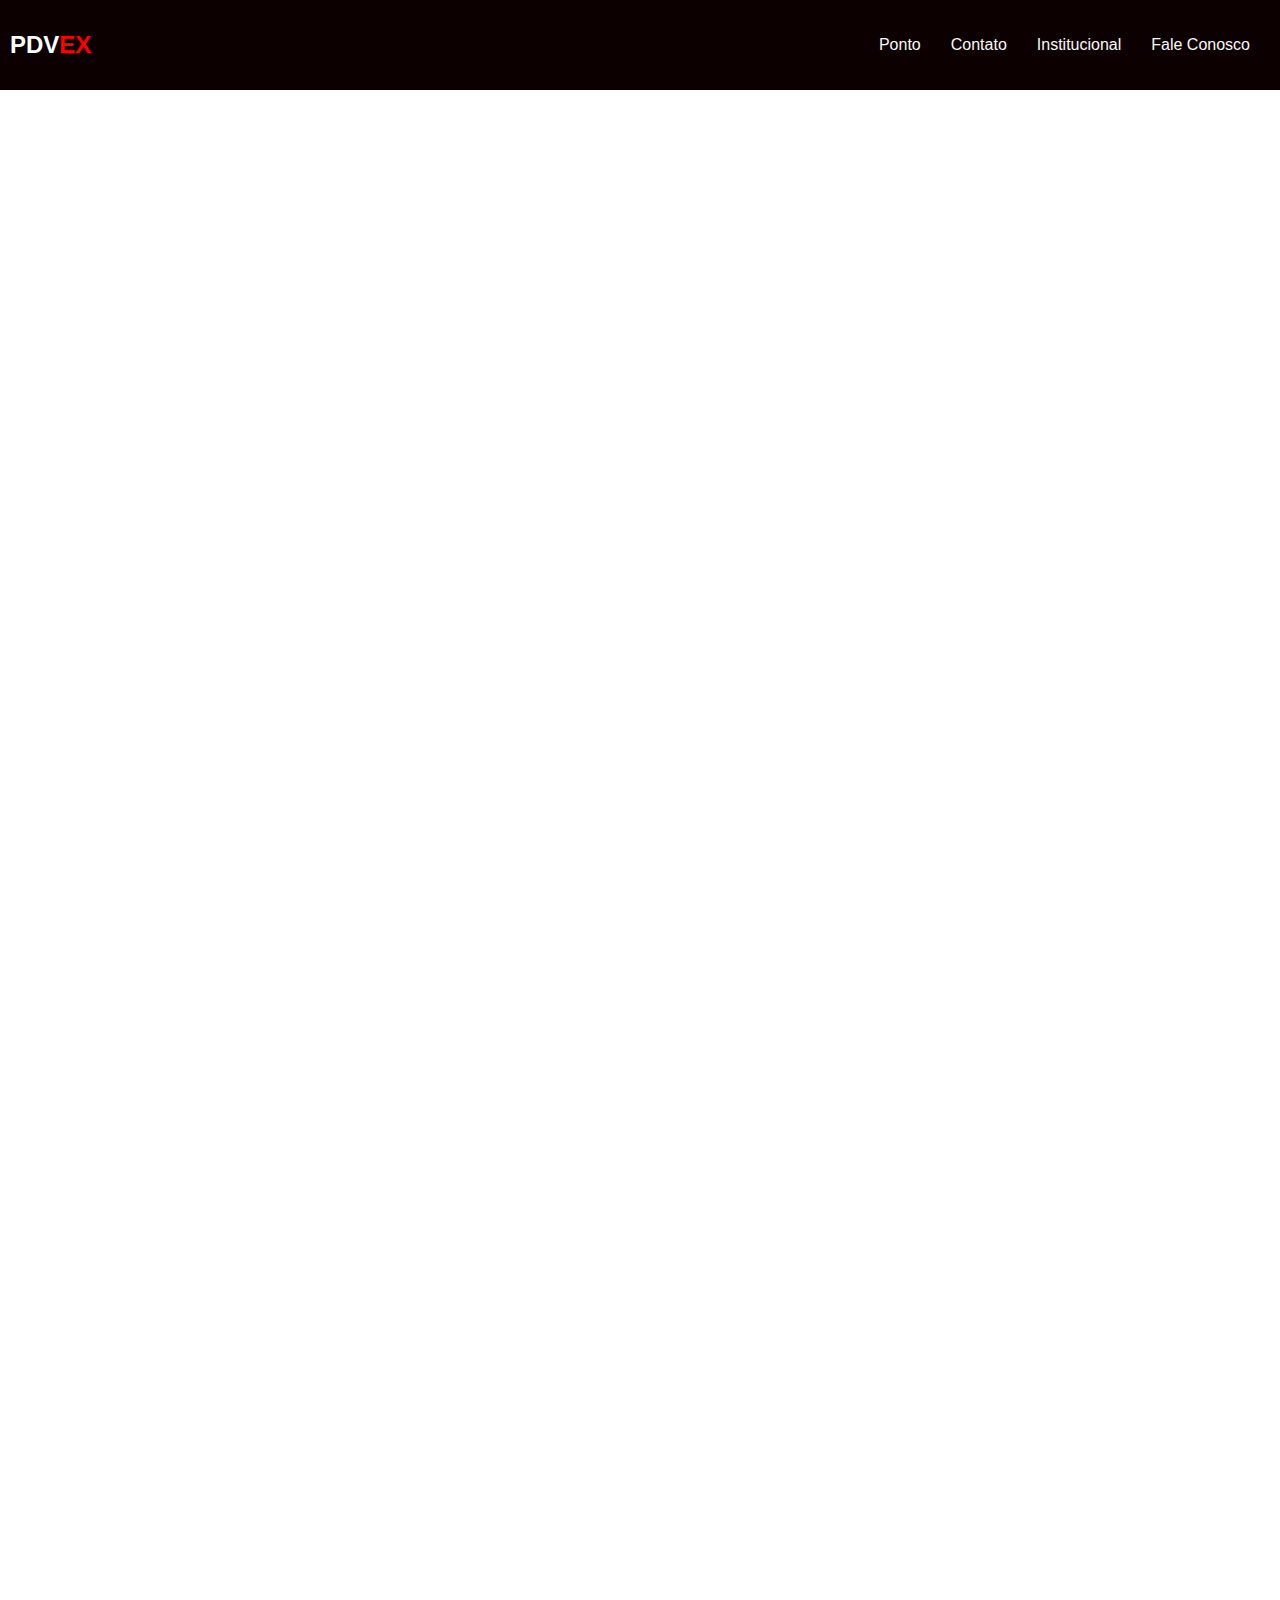
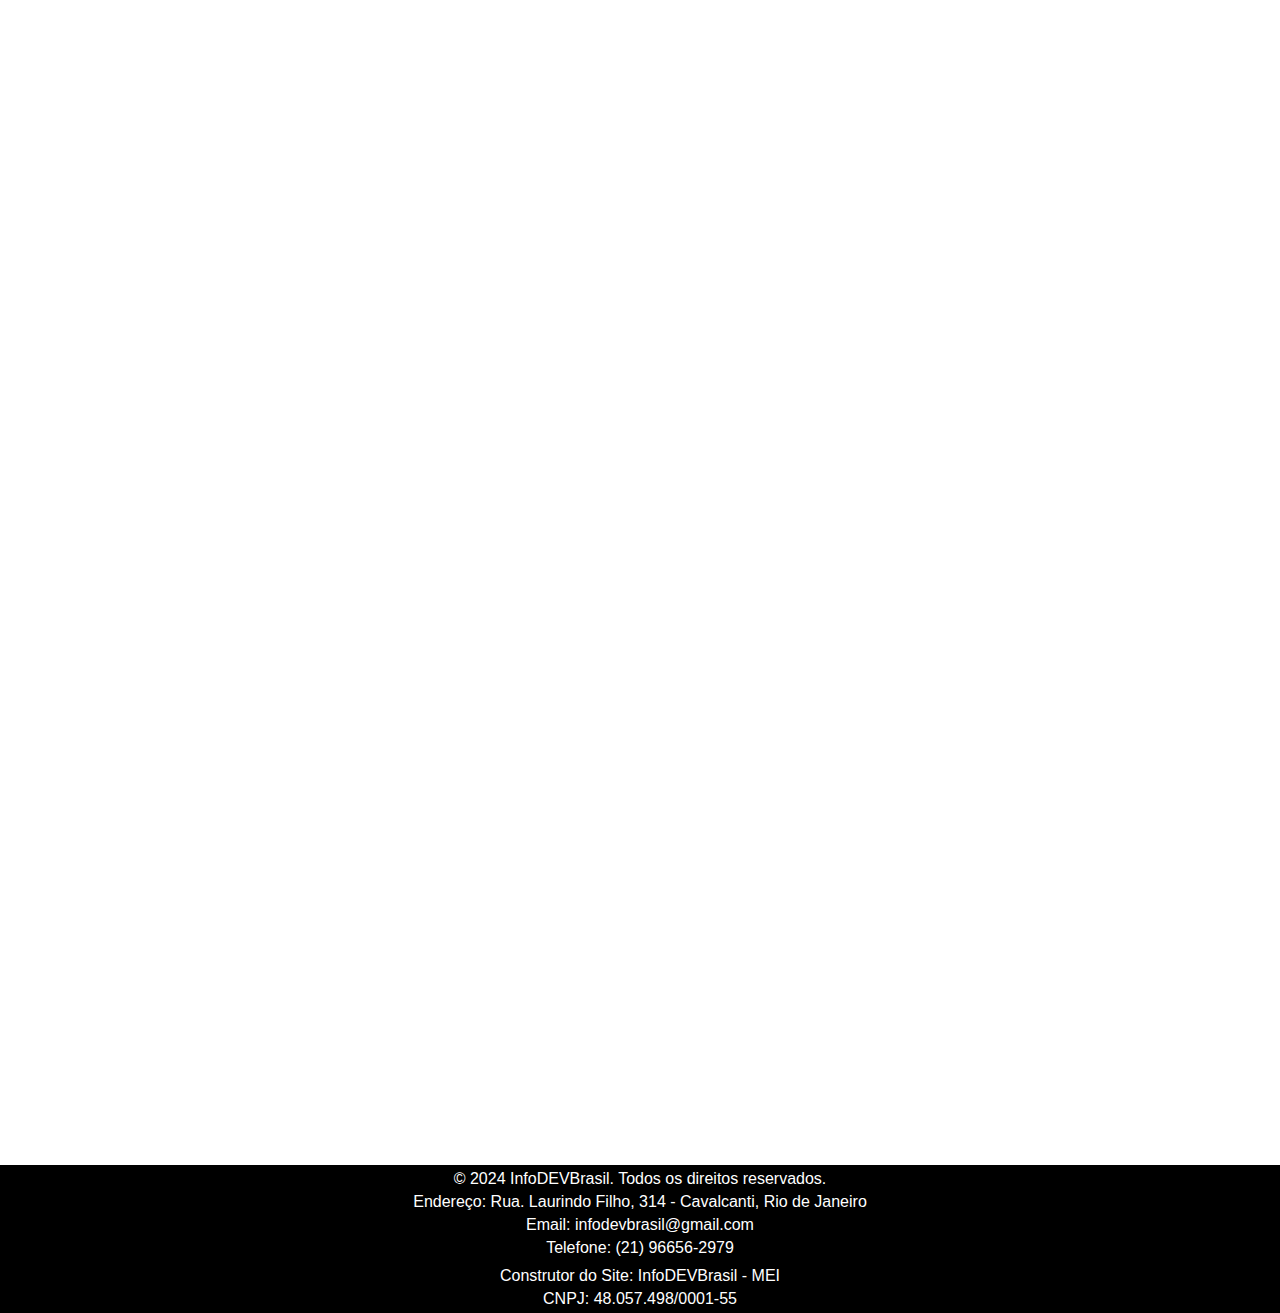
==== index.html @ cf1537ed "add_files" ====
<!-- home.html -->

<!DOCTYPE html>
<html lang="pt-br">
<head>
    <meta charset="UTF-8">
    <meta name="viewport" content="width=device-width, initial-scale=1.0">
    <title>PDVEX - Home</title>
    <link rel="stylesheet" href="css/style.css">
</head>
<body>
    <header>
        <div class="logo">
            <span class="">PDV</span><span class="red">EX</span>
        </div>
        <nav>
            <ul>
                <li><a href="ponto.html">Ponto</a></li>
                <li><a href="#">Contato</a></li>
                <li><a href="#">Institucional</a></li>
                <li><a href="#">Fale Conosco</a></li>
            </ul>
        </nav>
    </header>
    <section>
        <ul class="slider">
            <li>
                  <img src="img/ABAV-Rio-de-Janeiro-3307827574.jpg" />
            </li>
            <li>
                  <img src="img/rio-centro-olimpico-2553298469.jpg" />
            </li>
            <li>
                  <img src="img/WhatsApp-Image-2022-03-21-at-16.08.57-1-1536x1152-1350731098.jpeg" />
            </li>
        </ul>
    </section>
    
<script>
   
var radio = document.querySelector('.manual-btn')
var cont = 1

document.getElementById('radio1').checked = true

setInterval(() => {
    proximaImg()
}, 5000)

function proximaImg(){
    cont++

    if(cont > 3){
        cont = 1 
    }

    document.getElementById('radio'+cont).checked = true
}
</script>
    <footer>
        <div class="footer-content">
            <div class="footer-info">
                <p>&copy; 2024 InfoDEVBrasil. Todos os direitos reservados.</p>
                <p>Endereço: Rua. Laurindo Filho, 314 - Cavalcanti, Rio de Janeiro</p>
                <p>Email: infodevbrasil@gmail.com</p>
                <p>Telefone: (21) 96656-2979</p>
            </div>
            <div class="builder-info">
                <p>Construtor do Site: InfoDEVBrasil - MEI</p>
                <p>CNPJ: 48.057.498/0001-55</p>
            </div>
        </div>
    </footer>
</body>
</html>
---- css/style.css ----
/* styles.css */

body {
    font-family: 'Arial', sans-serif;
    margin: 0;
    padding: 0;
}

header {
    background-color: rgb(12, 0, 0);
    color: white;
    padding: 10px;
    display: flex;
    justify-content: space-between;
    align-items: center;
}

.logo {
    font-size: 24px;
    font-weight: bold;
}

.black {
    color: black;
}

.red {
    color: red;
}

nav ul {
    list-style: none;
    display: flex;
}

nav ul li {
    margin-right: 20px;
}

nav a {
    text-decoration: none;
    color: rgb(250, 248, 248);
}

.slide{
    display: flex;
    overflow: hidden;
    margin: 10px;
    width: 100%;
    height: auto;
   
}

li{
    list-style: none;
    margin: 10px;
}

.slider img {
    margin: auto;
    height: 100%;
    width: 100%;
    vertical-align: top;
}
section{
    margin: 80px;
}

.slider img {
    opacity: 0;
    visibility: hidden;
}

.slider li input:checked ~ img {
    opacity: 1;
    visibility: visible;
    z-index: 10;
}

footer {
    
    background-color: black;
    color: white;
    text-align: center;
    bottom: 0;
    width: 100%;
}

.footer-content {
    display: flex;
    flex-direction: column;
    justify-content: center;
    align-items: center;
   
}

.footer-info, .builder-info {
    flex: 1;
}

.footer-info p, .builder-info p {
    margin: 5px 0;
}
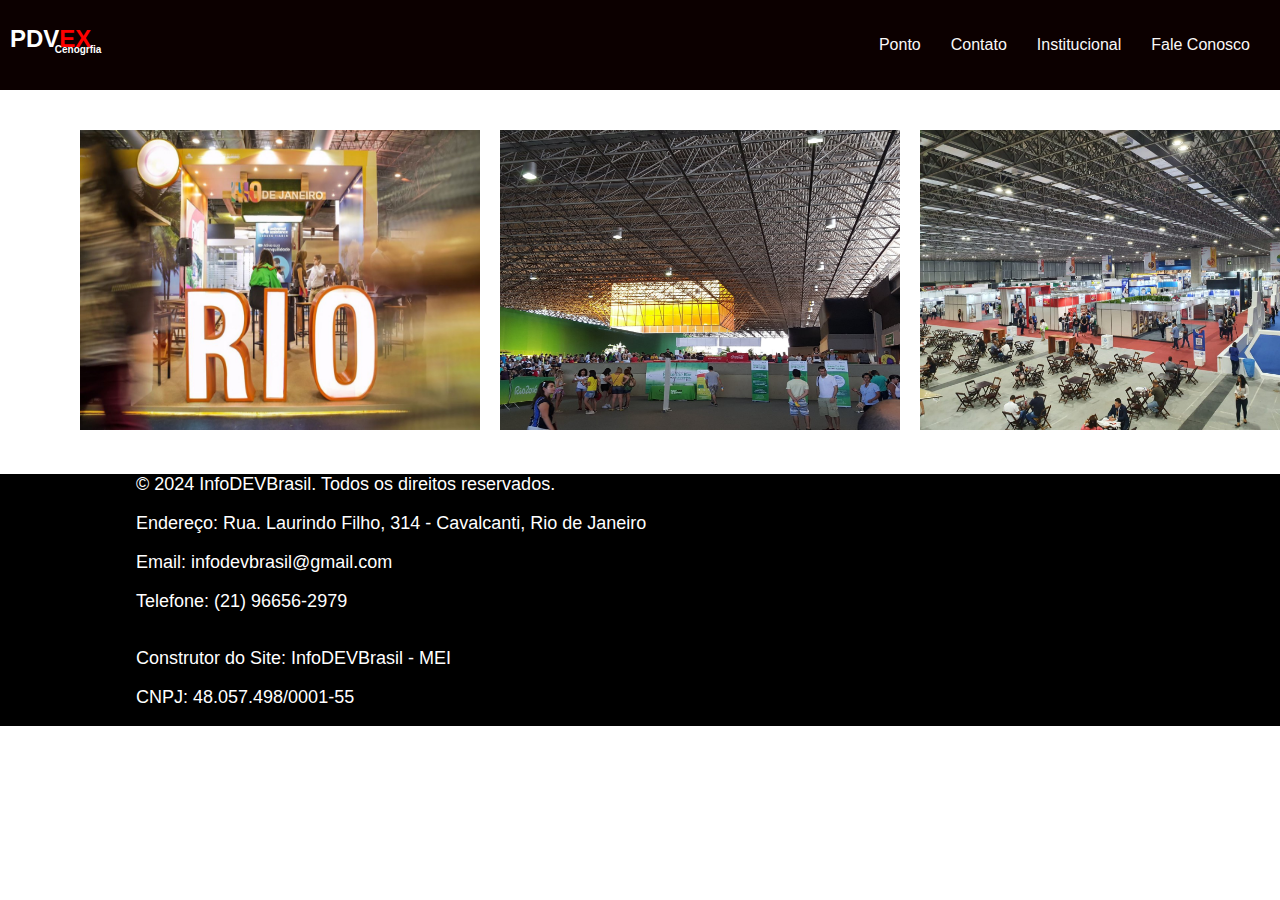
==== commit 33351b84: "update-css" ====
--- a/index.html
+++ b/index.html
@@ -12,6 +12,7 @@
     <header>
         <div class="logo">
             <span class="">PDV</span><span class="red">EX</span>
+            <p>Cenogrfia</p>
         </div>
         <nav>
             <ul>
--- a/css/style.css
+++ b/css/style.css
@@ -18,6 +18,11 @@
 .logo {
     font-size: 24px;
     font-weight: bold;
+}
+.logo p{
+    margin-top: -10%;
+    margin-left: 55%;
+    font-size: x-small;
 }
 
 .black {
@@ -42,63 +47,64 @@
     color: rgb(250, 248, 248);
 }
 
-.slide{
-    display: flex;
-    overflow: hidden;
-    margin: 10px;
-    width: 100%;
-    height: auto;
-   
+section{
+    margin: 30px;
 }
 
 li{
     list-style: none;
     margin: 10px;
 }
-
-.slider img {
-    margin: auto;
-    height: 100%;
-    width: 100%;
-    vertical-align: top;
-}
-section{
-    margin: 80px;
+    
+.slider{
+display: flex;
 }
 
-.slider img {
-    opacity: 0;
-    visibility: hidden;
-}
-
-.slider li input:checked ~ img {
-    opacity: 1;
-    visibility: visible;
-    z-index: 10;
+.slider img{
+    width: 400px!important;
+    height: 300px!important;
+    
 }
 
 footer {
     
     background-color: black;
     color: white;
-    text-align: center;
-    bottom: 0;
+    text-align: left;
     width: 100%;
+    bottom: 0px;
 }
 
-.footer-content {
-    display: flex;
-    flex-direction: column;
-    justify-content: center;
-    align-items: center;
+.footer-content{
+    color: #FFFFFF;
+    max-width: 1008px;
+    box-sizing: border-box;
+    margin: 0 auto;
+    
+    }
+    
+    .footer-content:after {
+    display: table;
+    clear: both;
+    content: "";
+    }
+    
+    .footer-info:after {
+    display: table;
+    clear: both;
+    content: "";
+    }
    
-}
-
-.footer-info, .builder-info {
-    flex: 1;
-}
-
-.footer-info p, .builder-info p {
-    margin: 5px 0;
-}
-
+    @media only screen and (min-width: 768px) {
+    .footer-content {
+    font-size: 18px;
+    }
+    }
+       
+    @media only screen and (min-width: 568px) {
+    .footer-info-wrap {
+    width: 33.3333%;
+    }
+    }
+        
+  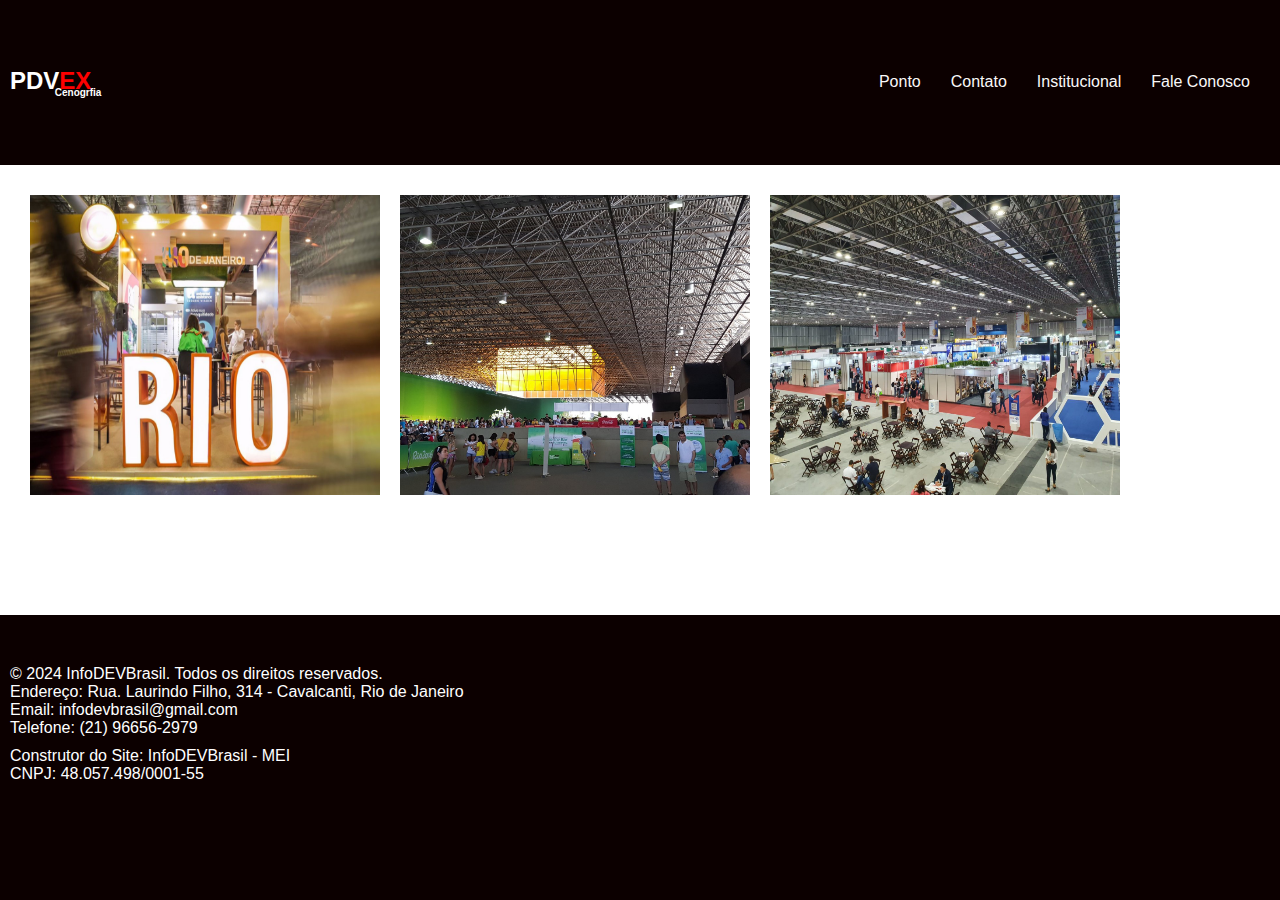
==== commit 12296ee6: "renew_css_and_html" ====
--- a/index.html
+++ b/index.html
@@ -6,7 +6,8 @@
     <meta charset="UTF-8">
     <meta name="viewport" content="width=device-width, initial-scale=1.0">
     <title>PDVEX - Home</title>
-    <link rel="stylesheet" href="css/style.css">
+   <link rel="stylesheet" href="css/style.css">
+    <!--<link rel="stylesheet" href="css/css.css">-->
 </head>
 <body>
     <header>
@@ -23,7 +24,7 @@
             </ul>
         </nav>
     </header>
-    <section>
+    <main>
         <ul class="slider">
             <li>
                   <img src="img/ABAV-Rio-de-Janeiro-3307827574.jpg" />
@@ -35,7 +36,7 @@
                   <img src="img/WhatsApp-Image-2022-03-21-at-16.08.57-1-1536x1152-1350731098.jpeg" />
             </li>
         </ul>
-    </section>
+    </main>
     
 <script>
    
@@ -58,7 +59,7 @@
     document.getElementById('radio'+cont).checked = true
 }
 </script>
-    <footer>
+    <footer id="footer">
         <div class="footer-content">
             <div class="footer-info">
                 <p>&copy; 2024 InfoDEVBrasil. Todos os direitos reservados.</p>
--- a/css/style.css
+++ b/css/style.css
@@ -1,10 +1,19 @@
 /* styles.css */
 
-body {
+*{
     font-family: 'Arial', sans-serif;
     margin: 0;
     padding: 0;
+    box-sizing: border-box;
 }
+
+body {
+    margin:0;
+    padding:0;
+    display:flex;
+    min-height: 100vh;
+    flex-wrap:wrap;
+  }
 
 header {
     background-color: rgb(12, 0, 0);
@@ -13,12 +22,15 @@
     display: flex;
     justify-content: space-between;
     align-items: center;
+    width: 100%;
+    
 }
 
 .logo {
     font-size: 24px;
     font-weight: bold;
 }
+
 .logo p{
     margin-top: -10%;
     margin-left: 55%;
@@ -47,64 +59,47 @@
     color: rgb(250, 248, 248);
 }
 
-section{
-    margin: 30px;
-}
 
 li{
     list-style: none;
     margin: 10px;
 }
-    
+
+main{
+    margin-top: 20px;
+    margin-left: 20px;
+}
+
 .slider{
 display: flex;
+flex-wrap: wrap;
 }
 
 .slider img{
-    width: 400px!important;
+ 
+    width: 350px!important;
     height: 300px!important;
     
 }
 
-footer {
+
+#footer {
+    background-color: rgb(12, 0, 0);
+    color: white;
+    width: 100%;
+    position: relative;
+    padding: 10px;
+    bottom: 0;
     
-    background-color: black;
-    color: white;
-    text-align: left;
-    width: 100%;
-    bottom: 0px;
 }
 
+
 .footer-content{
-    color: #FFFFFF;
-    max-width: 1008px;
-    box-sizing: border-box;
-    margin: 0 auto;
-    
-    }
-    
-    .footer-content:after {
-    display: table;
-    clear: both;
-    content: "";
-    }
-    
-    .footer-info:after {
-    display: table;
-    clear: both;
-    content: "";
-    }
-   
-    @media only screen and (min-width: 768px) {
-    .footer-content {
-    font-size: 18px;
-    }
-    }
-       
-    @media only screen and (min-width: 568px) {
-    .footer-info-wrap {
-    width: 33.3333%;
-    }
-    }
-        
-  +    margin-top: 40px;
+}
+.footer-info, .footer-content{
+    text-align: left;
+}
+.builder-info{
+    margin-top: 10px;
+}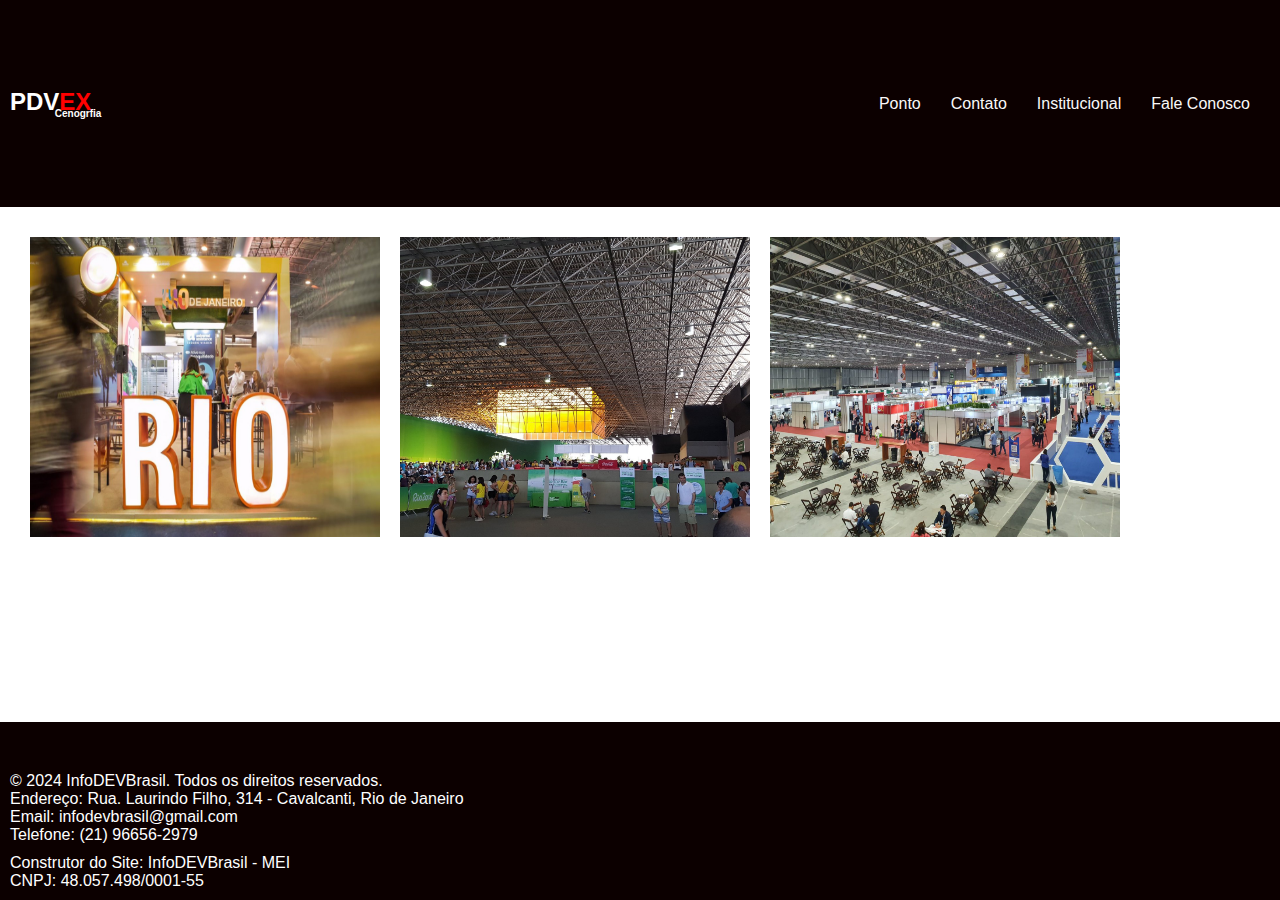
==== commit 15956f7c: "renew-css" ====
--- a/index.html
+++ b/index.html
@@ -6,8 +6,8 @@
     <meta charset="UTF-8">
     <meta name="viewport" content="width=device-width, initial-scale=1.0">
     <title>PDVEX - Home</title>
-   <link rel="stylesheet" href="css/style.css">
-    <!--<link rel="stylesheet" href="css/css.css">-->
+   <!--<link rel="stylesheet" href="css/style.css">-->
+    <link rel="stylesheet" href="css/bkp_style.css">
 </head>
 <body>
     <header>
--- a/css/bkp_style.css
+++ b/css/bkp_style.css
@@ -0,0 +1,132 @@
+/* styles.css */
+
+* {
+    font-family: 'Arial', sans-serif;
+    margin: 0;
+    padding: 0;
+    box-sizing: border-box;
+}
+
+body {
+    margin: 0;
+    padding: 0;
+    min-height: 100vh;
+    display: flex;
+    flex-wrap: wrap;
+}
+
+header {
+    background-color: rgb(12, 0, 0);
+    color: white;
+    padding: 10px;
+    display: flex;
+    justify-content: space-between;
+    align-items: center;
+    width: 100%;
+}
+
+.logo {
+    font-size: 24px;
+    font-weight: bold;
+}
+
+.logo p {
+    margin-top: -10%;
+    margin-left: 55%;
+    font-size: x-small;
+}
+
+.black {
+    color: black;
+}
+
+.red {
+    color: red;
+}
+
+nav ul {
+    list-style: none;
+    display: flex;
+}
+
+nav ul li {
+    margin-right: 20px;
+}
+
+nav a {
+    text-decoration: none;
+    color: rgb(250, 248, 248);
+}
+
+li {
+    list-style-type: none;
+    margin: 10px;
+}
+
+main {
+    margin-top: 20px;
+    margin-left: 20px;
+}
+
+.slider {
+    display: flex;
+    flex-wrap: wrap;
+    margin-bottom: 200px;
+}
+
+.slider img {
+    width: 350px;
+    height: 300px;
+}
+
+#footer {
+    background-color: rgb(12, 0, 0);
+    color: white;
+    width: 100%;
+    position: fixed;
+    padding: 10px;
+    bottom: 0;
+}
+
+.footer-content {
+    margin-top: 40px;
+}
+
+.footer-info,
+.builder-info {
+    text-align: left;
+    margin-top: 10px;
+}
+
+/* Adicionando a regra @media para responsividade */
+@media only screen and (max-width: 768px) {
+    header {
+        flex-direction: column;
+        align-items: flex-start;
+    }
+
+    .logo p {
+        margin-top: 0;
+        margin-left: 0;
+        font-size: small;
+    }
+
+    nav ul {
+        flex-direction: column;
+        align-items: flex-start;
+    }
+
+    nav ul li {
+        margin-right: 0;
+        margin-bottom: 10px;
+    }
+
+    .slider img {
+        width: 100%;
+        height: auto;
+    }
+
+    #footer {
+        position: static;
+    }
+}
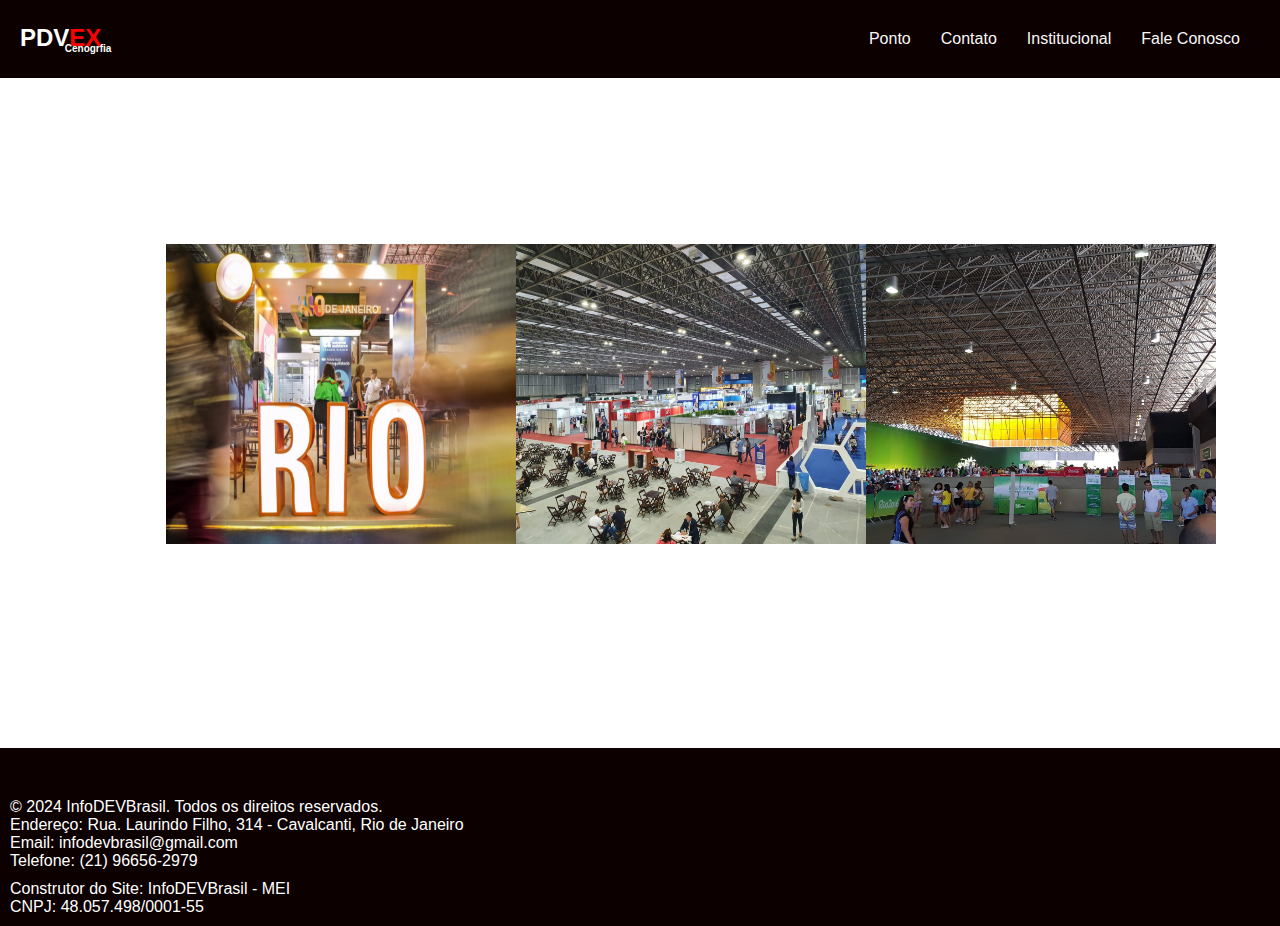
==== commit 9eafedf4: "renew css-bootstrap and correction html code to index and ponto" ====
--- a/index.html
+++ b/index.html
@@ -1,13 +1,14 @@
-<!-- home.html -->
-
 <!DOCTYPE html>
-<html lang="pt-br">
+<html lang="en">
 <head>
-    <meta charset="UTF-8">
-    <meta name="viewport" content="width=device-width, initial-scale=1.0">
-    <title>PDVEX - Home</title>
-   <!--<link rel="stylesheet" href="css/style.css">-->
-    <link rel="stylesheet" href="css/bkp_style.css">
+  <meta charset="UTF-8">
+  <link rel="stylesheet" href="css/style.css">
+  
+  <meta name="viewport" content="width=device-width, initial-scale=1.0">
+  <title>Pdvex Site</title>
+  <link rel="stylesheet" href="https://stackpath.bootstrapcdn.com/bootstrap/5.0.0-alpha1/css/bootstrap.min.css" integrity="sha384-r4NyP46KrjDleawBgD5tp8Y7UzmLA05oM1iAEQ17CSuDqnUK2+k9luXQOfXJCJ4I" crossorigin="anonymous">
+  <script src="https://cdn.jsdelivr.net/npm/popper.js@1.16.0/dist/umd/popper.min.js" integrity="sha384-Q6E9RHvbIyZFJoft+2mJbHaEWldlvI9IOYy5n3zV9zzTtmI3UksdQRVvoxMfooAo" crossorigin="anonymous"></script>
+  <script src="https://stackpath.bootstrapcdn.com/bootstrap/5.0.0-alpha1/js/bootstrap.min.js" integrity="sha384-oesi62hOLfzrys4LxRF63OJCXdXDipiYWBnvTl9Y9/TRlw5xlKIEHpNyvvDShgf/" crossorigin="anonymous"></script>
 </head>
 <body>
     <header>
@@ -25,17 +26,23 @@
         </nav>
     </header>
     <main>
-        <ul class="slider">
-            <li>
-                  <img src="img/ABAV-Rio-de-Janeiro-3307827574.jpg" />
-            </li>
-            <li>
-                  <img src="img/rio-centro-olimpico-2553298469.jpg" />
-            </li>
-            <li>
-                  <img src="img/WhatsApp-Image-2022-03-21-at-16.08.57-1-1536x1152-1350731098.jpeg" />
-            </li>
-        </ul>
+        <div class="slider flex-warp ">
+           
+            <div class="p-2">
+                <img src="img/ABAV-Rio-de-Janeiro-3307827574.jpg" />
+            </div>      
+            
+            <div class="p-2">
+                <img src="img/WhatsApp-Image-2022-03-21-at-16.08.57-1-1536x1152-1350731098.jpeg" />
+            </div>  
+
+            <div class="p-2">
+                <img src="img/rio-centro-olimpico-2553298469.jpg" />
+            </div>  
+               
+                </div>
+            </div>
+        </div>
     </main>
     
 <script>
@@ -74,4 +81,4 @@
         </div>
     </footer>
 </body>
-</html>
+</html>--- a/css/style.css
+++ b/css/style.css
@@ -1,6 +1,6 @@
 /* styles.css */
 
-*{
+* {
     font-family: 'Arial', sans-serif;
     margin: 0;
     padding: 0;
@@ -8,22 +8,21 @@
 }
 
 body {
-    margin:0;
-    padding:0;
-    display:flex;
+    margin: 0;
+    padding: 0;
     min-height: 100vh;
-    flex-wrap:wrap;
-  }
+    display: flex;
+    flex-wrap: wrap;
+}
 
 header {
     background-color: rgb(12, 0, 0);
     color: white;
-    padding: 10px;
+    padding: 20px;
     display: flex;
     justify-content: space-between;
     align-items: center;
     width: 100%;
-    
 }
 
 .logo {
@@ -59,47 +58,81 @@
     color: rgb(250, 248, 248);
 }
 
-
-li{
-    list-style: none;
+li {
+    /* Remover a declaração duplicada */
+    list-style-type: none;
     margin: 10px;
 }
 
 main{
-    margin-top: 20px;
-    margin-left: 20px;
+    margin-left: 13%;
+    margin-top: 13%;
+    justify-content: center;
 }
 
-.slider{
-display: flex;
-flex-wrap: wrap;
+.slider {
+    display: flex;
+    flex-wrap: wrap;
+    margin-bottom: 200px;
 }
 
-.slider img{
- 
-    width: 350px!important;
-    height: 300px!important;
+.slider img {
+    width: 350px;
+    height: 300px;   
     
 }
-
 
 #footer {
     background-color: rgb(12, 0, 0);
     color: white;
     width: 100%;
-    position: relative;
+    position: relative; /* Alterado para 'fixed' */
     padding: 10px;
     bottom: 0;
-    
 }
 
-
-.footer-content{
+.footer-content {
     margin-top: 40px;
 }
-.footer-info, .footer-content{
+
+.footer-info,
+.builder-info {
     text-align: left;
+    /* Adicionar margin para melhor espaçamento */
+    margin-top: 10px;
 }
-.builder-info{
-    margin-top: 10px;
-}+
+/* Extra small devices (portrait phones, less than 576px)*/
+@media (max-width: 575.98px)  {
+    html {
+        flex-direction: column;
+        align-items: flex-start;
+    }
+}
+
+/*Small devices (landscape phones, 576px and up)*/
+@media (min-width: 576px) and (max-width: 767.98px) {  html {
+    flex-direction: column;
+    align-items: flex-start;
+}}
+
+/* Medium devices (tablets, 768px and up)*/
+@media (min-width: 768px) and (max-width: 991.98px){
+  html {
+    flex-direction: column;
+    align-items: flex-start;
+}
+}
+
+/* Large devices (desktops, 992px and up)*/
+@media (min-width: 992px) and (max-width: 1199.98px)  {  html {
+    flex-direction: column;
+    align-items: flex-start;
+}}
+
+
+/*Extra large devices (large desktops, 1200px and up)*/
+@media (min-width: 1200px)  {  html {
+    flex-direction: column;
+    align-items: flex-start;
+}}
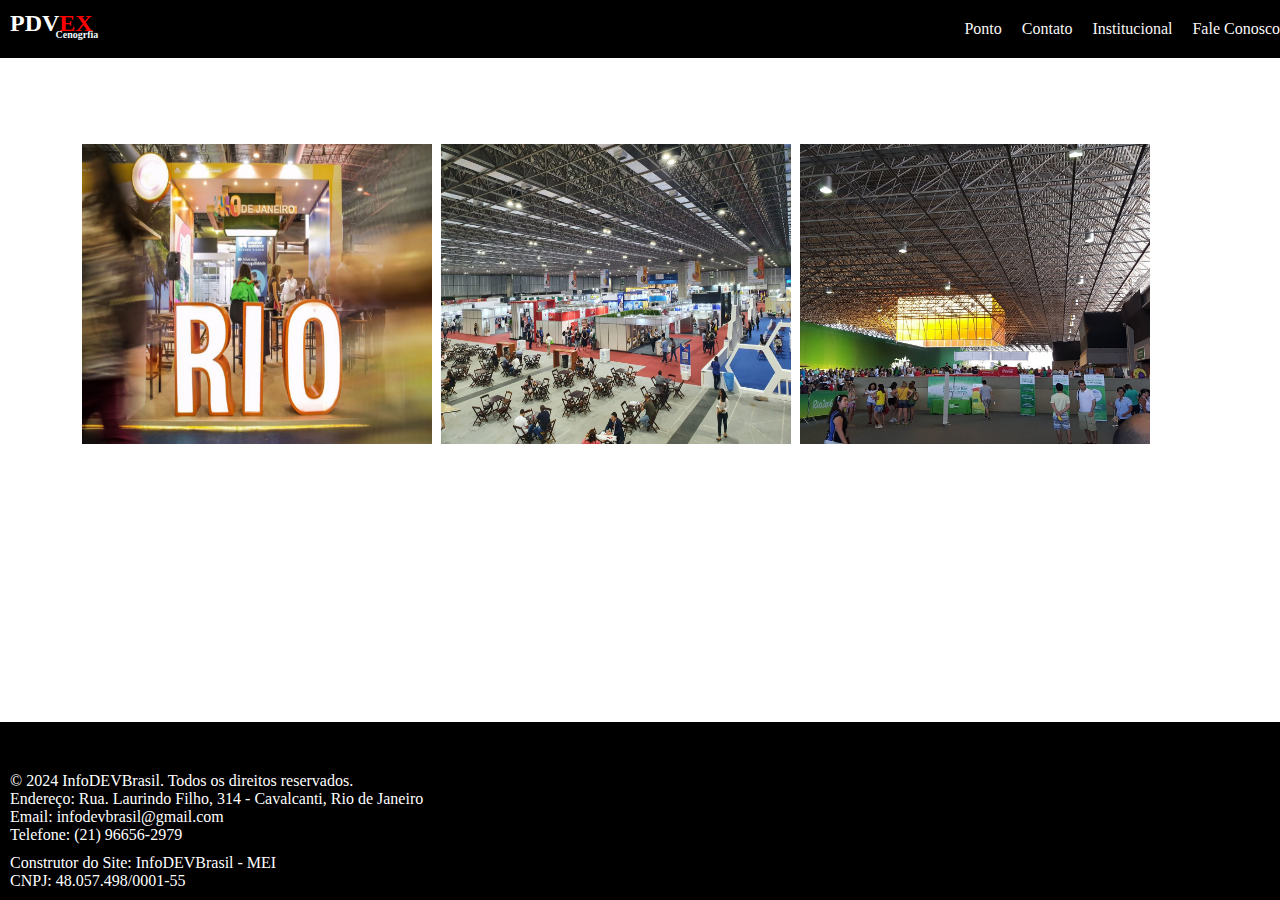
==== commit b448dfd0: "renew code style css" ====
--- a/index.html
+++ b/index.html
@@ -6,14 +6,12 @@
   
   <meta name="viewport" content="width=device-width, initial-scale=1.0">
   <title>Pdvex Site</title>
-  <link rel="stylesheet" href="https://stackpath.bootstrapcdn.com/bootstrap/5.0.0-alpha1/css/bootstrap.min.css" integrity="sha384-r4NyP46KrjDleawBgD5tp8Y7UzmLA05oM1iAEQ17CSuDqnUK2+k9luXQOfXJCJ4I" crossorigin="anonymous">
-  <script src="https://cdn.jsdelivr.net/npm/popper.js@1.16.0/dist/umd/popper.min.js" integrity="sha384-Q6E9RHvbIyZFJoft+2mJbHaEWldlvI9IOYy5n3zV9zzTtmI3UksdQRVvoxMfooAo" crossorigin="anonymous"></script>
-  <script src="https://stackpath.bootstrapcdn.com/bootstrap/5.0.0-alpha1/js/bootstrap.min.js" integrity="sha384-oesi62hOLfzrys4LxRF63OJCXdXDipiYWBnvTl9Y9/TRlw5xlKIEHpNyvvDShgf/" crossorigin="anonymous"></script>
-</head>
+  <link rel="shortcut icon" href="/" type="image/x-icon">
+  </head>
 <body>
     <header>
         <div class="logo">
-            <span class="">PDV</span><span class="red">EX</span>
+            <span class="white">PDV</span><span class="red">EX</span>
             <p>Cenogrfia</p>
         </div>
         <nav>
@@ -25,25 +23,28 @@
             </ul>
         </nav>
     </header>
-    <main>
+    <div id="container">
         <div class="slider flex-warp ">
            
-            <div class="p-2">
+            <div>
                 <img src="img/ABAV-Rio-de-Janeiro-3307827574.jpg" />
             </div>      
             
-            <div class="p-2">
+            <div>
                 <img src="img/WhatsApp-Image-2022-03-21-at-16.08.57-1-1536x1152-1350731098.jpeg" />
             </div>  
 
-            <div class="p-2">
+            <div>
                 <img src="img/rio-centro-olimpico-2553298469.jpg" />
             </div>  
                
                 </div>
             </div>
         </div>
-    </main>
+    </div>
+    
+        
+   
     
 <script>
    
--- a/css/style.css
+++ b/css/style.css
@@ -1,11 +1,14 @@
 /* styles.css */
+/*set all atributs*/
+* {
+padding:0;
+margin:0;
+vertical-align:baseline;
+list-style:none;
+border:0
+}
 
-* {
-    font-family: 'Arial', sans-serif;
-    margin: 0;
-    padding: 0;
-    box-sizing: border-box;
-}
+/*contents of an HTML document*/
 
 body {
     margin: 0;
@@ -14,43 +17,49 @@
     display: flex;
     flex-wrap: wrap;
 }
-
+/*Introductory or navigational support group*/
 header {
-    background-color: rgb(12, 0, 0);
+    background-color:black;
+    display: flex;
+    flex-wrap: wrap;
     color: white;
-    padding: 20px;
-    display: flex;
-    justify-content: space-between;
-    align-items: center;
     width: 100%;
+    position: fixed; /* Alterado para 'fixed' */
+    padding: 10px;
+   
 }
-
+/*all logo*/
 .logo {
     font-size: 24px;
     font-weight: bold;
 }
-
+/*logo and p*/
 .logo p{
     margin-top: -10%;
     margin-left: 55%;
     font-size: x-small;
 }
-
-.black {
-    color: black;
+/*color logo*/
+.white{
+    color: white;
+}
+/*color logo*/
+.red{
+    color: red;
+}
+/*class logo*/
+.logo{
+    color: aliceblue;
 }
 
-.red {
-    color: red;
+nav{
+    margin-left: auto;
 }
 
 nav ul {
     list-style: none;
     display: flex;
-}
-
-nav ul li {
-    margin-right: 20px;
+    flex-wrap: wrap;
 }
 
 nav a {
@@ -64,29 +73,60 @@
     margin: 10px;
 }
 
-main{
-    margin-left: 13%;
-    margin-top: 13%;
-    justify-content: center;
-}
-
 .slider {
     display: flex;
     flex-wrap: wrap;
-    margin-bottom: 200px;
+    margin-bottom: 170px;
+   
 }
 
 .slider img {
     width: 350px;
-    height: 300px;   
-    
+    height: 300px; 
+    margin-top: 80px;
+    margin-left: 5%;
 }
 
+img{
+margin: 9px;
+}
+
+#container{
+    margin: 5%;
+    margin-bottom: 20%;
+}
+
+
+#container-ponto{
+    margin: 5%;
+    margin-bottom: 20%;
+
+    }
+    
+
+table {
+    width: 100%;
+  }
+  
+  th,td{
+   
+    padding: 5px;
+  }
+
+table {
+    width: 100%;
+  }
+  
+  th,td{
+   
+    padding: 5px;
+  }
+
 #footer {
-    background-color: rgb(12, 0, 0);
+    background-color:black;
     color: white;
     width: 100%;
-    position: relative; /* Alterado para 'fixed' */
+    position: fixed; /* Alterado para 'fixed' */
     padding: 10px;
     bottom: 0;
 }
@@ -98,41 +138,22 @@
 .footer-info,
 .builder-info {
     text-align: left;
-    /* Adicionar margin para melhor espaçamento */
     margin-top: 10px;
 }
 
-/* Extra small devices (portrait phones, less than 576px)*/
-@media (max-width: 575.98px)  {
-    html {
-        flex-direction: column;
-        align-items: flex-start;
-    }
+
+
+/* devices min*/
+@media screen and (min-width: 320px){
+  html {
+   
+    width: 100%;
+   
 }
 
-/*Small devices (landscape phones, 576px and up)*/
-@media (min-width: 576px) and (max-width: 767.98px) {  html {
-    flex-direction: column;
-    align-items: flex-start;
-}}
-
-/* Medium devices (tablets, 768px and up)*/
-@media (min-width: 768px) and (max-width: 991.98px){
-  html {
-    flex-direction: column;
-    align-items: flex-start;
-}
+#container-ponto{
+    margin-top: 70px;
 }
 
-/* Large devices (desktops, 992px and up)*/
-@media (min-width: 992px) and (max-width: 1199.98px)  {  html {
-    flex-direction: column;
-    align-items: flex-start;
-}}
+}
 
-
-/*Extra large devices (large desktops, 1200px and up)*/
-@media (min-width: 1200px)  {  html {
-    flex-direction: column;
-    align-items: flex-start;
-}}
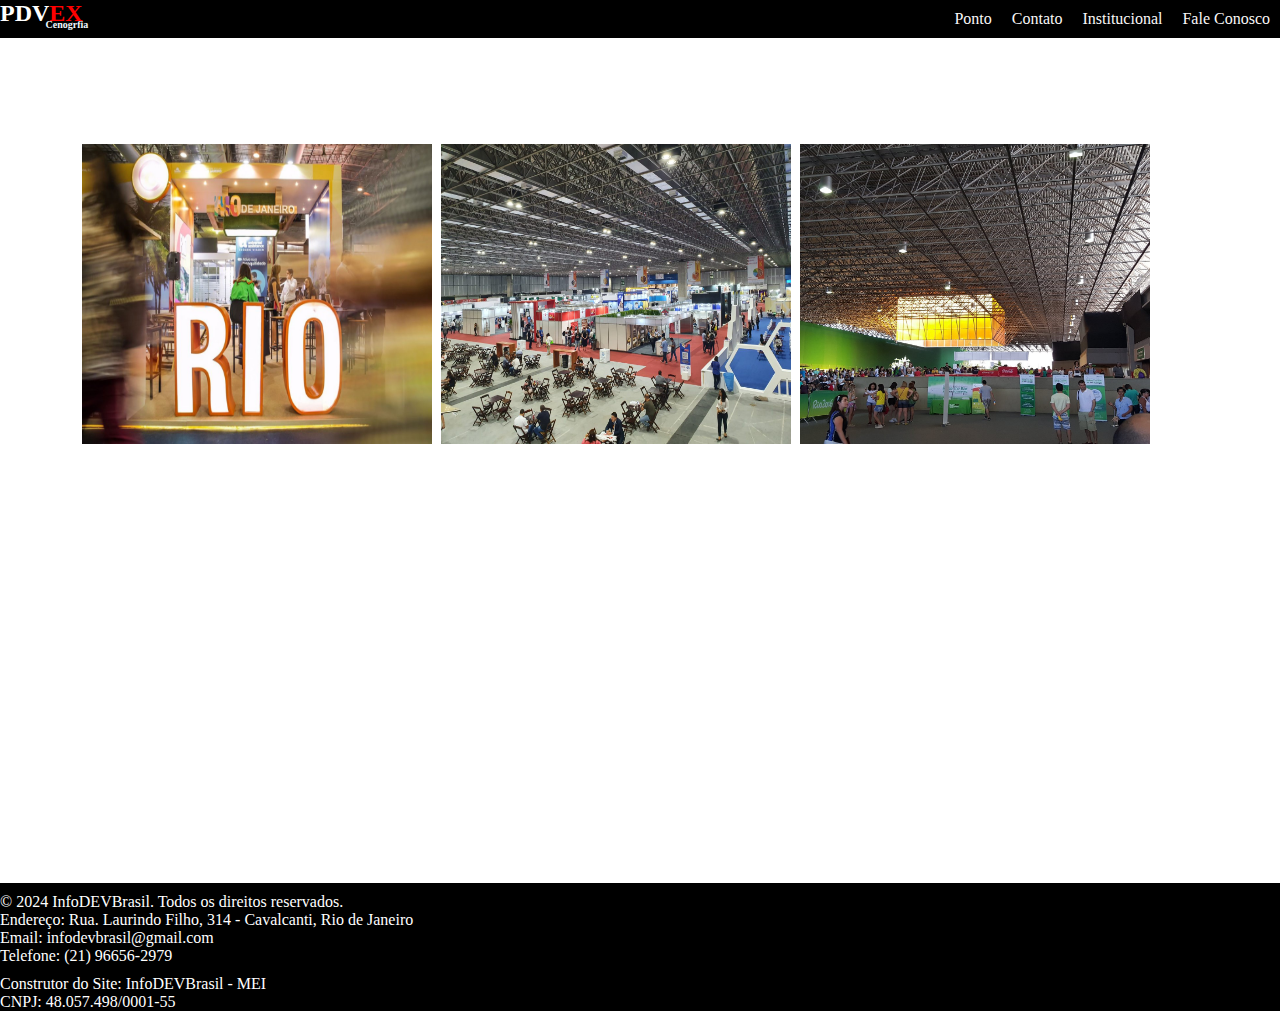
==== commit e7a66187: "add renw code" ====
--- a/index.html
+++ b/index.html
@@ -23,27 +23,30 @@
             </ul>
         </nav>
     </header>
-    <div id="container">
-        <div class="slider flex-warp ">
-           
-            <div>
-                <img src="img/ABAV-Rio-de-Janeiro-3307827574.jpg" />
-            </div>      
-            
-            <div>
-                <img src="img/WhatsApp-Image-2022-03-21-at-16.08.57-1-1536x1152-1350731098.jpeg" />
-            </div>  
-
-            <div>
-                <img src="img/rio-centro-olimpico-2553298469.jpg" />
-            </div>  
+    
+        <div id="container">
+            <div class="slider flex-warp ">
                
+                <div>
+                    <img src="img/ABAV-Rio-de-Janeiro-3307827574.jpg" />
+                </div>      
+                
+                <div>
+                    <img src="img/WhatsApp-Image-2022-03-21-at-16.08.57-1-1536x1152-1350731098.jpeg" />
+                </div>  
+    
+                <div>
+                    <img src="img/rio-centro-olimpico-2553298469.jpg" />
+                </div>  
+                   
+                    </div>
                 </div>
             </div>
         </div>
-    </div>
+        
+        
     
-        
+    
    
     
 <script>
--- a/css/style.css
+++ b/css/style.css
@@ -1,14 +1,14 @@
 /* styles.css */
-/*set all atributs*/
+/* Reset all attributes */
 * {
-padding:0;
-margin:0;
-vertical-align:baseline;
-list-style:none;
-border:0
+    padding: 0;
+    margin: 0;
+    vertical-align: baseline;
+    /*list-style: none;*/
+    border: 0;
 }
 
-/*contents of an HTML document*/
+/* Contents of an HTML document */
 
 body {
     margin: 0;
@@ -17,43 +17,60 @@
     display: flex;
     flex-wrap: wrap;
 }
-/*Introductory or navigational support group*/
+input{
+    border: 1px solid #929291;
+}
+/* Introductory or navigational support group */
+
 header {
-    background-color:black;
+    background-color: black;
     display: flex;
     flex-wrap: wrap;
     color: white;
     width: 100%;
-    position: fixed; /* Alterado para 'fixed' */
-    padding: 10px;
-   
+    position: fixed;
+    gap: 2vh;
 }
-/*all logo*/
+
+/* All logos */
+
 .logo {
     font-size: 24px;
     font-weight: bold;
 }
-/*logo and p*/
-.logo p{
-    margin-top: -10%;
-    margin-left: 55%;
+
+/* Logo and p */
+
+.logo p {
+    /* Consider alternative positioning methods */
+     margin-top: -10%; 
+     margin-left: 55%; 
     font-size: x-small;
 }
-/*color logo*/
-.white{
+
+/* Color logo */
+
+.white {
     color: white;
 }
-/*color logo*/
-.red{
+
+/* Color logo */
+
+.red {
     color: red;
 }
-/*class logo*/
-.logo{
+
+/* Class logo */
+
+.logo {
     color: aliceblue;
 }
 
-nav{
+nav {
+    /* Align navigation to the right */
+    /* margin-left: auto; */
     margin-left: auto;
+    margin-right: 0;
 }
 
 nav ul {
@@ -68,8 +85,6 @@
 }
 
 li {
-    /* Remover a declaração duplicada */
-    list-style-type: none;
     margin: 10px;
 }
 
@@ -77,63 +92,53 @@
     display: flex;
     flex-wrap: wrap;
     margin-bottom: 170px;
-   
 }
 
 .slider img {
     width: 350px;
-    height: 300px; 
+    height: 300px;
     margin-top: 80px;
     margin-left: 5%;
 }
 
-img{
-margin: 9px;
+img {
+    margin: 9px;
 }
 
-#container{
+#container,
+#container-ponto 
+{
     margin: 5%;
     margin-bottom: 20%;
 }
-
-
-#container-ponto{
-    margin: 5%;
-    margin-bottom: 20%;
-
-    }
-    
+#view{
+max-width: 100%;
+}
 
 table {
     width: 100%;
-  }
-  
-  th,td{
-   
+}
+
+th,
+td {
     padding: 5px;
-  }
-
-table {
-    width: 100%;
-  }
-  
-  th,td{
-   
-    padding: 5px;
-  }
+    margin: 15px;
+    
+}
+main{
+   height: 80vh; 
+}
 
 #footer {
-    background-color:black;
+    background-color: black;
     color: white;
     width: 100%;
-    position: fixed; /* Alterado para 'fixed' */
-    padding: 10px;
-    bottom: 0;
+    
+    
+   
+    
 }
 
-.footer-content {
-    margin-top: 40px;
-}
 
 .footer-info,
 .builder-info {
@@ -141,19 +146,18 @@
     margin-top: 10px;
 }
 
-
-
-/* devices min*/
-@media screen and (min-width: 320px){
-  html {
-   
-    width: 100%;
-   
+/* Devices min */
+@media screen and (max-width: 768px) {
+    html {
+        grid-template-columns: repeat(2, 1fr);
+        gap: 2rem;
+    }
 }
 
-#container-ponto{
-    margin-top: 70px;
+@media screen and (max-width: 426px) {
+    html {
+        grid-template-columns: repeat(2, 1fr);
+        padding: 3rem;
+    }
 }
 
-}
-
